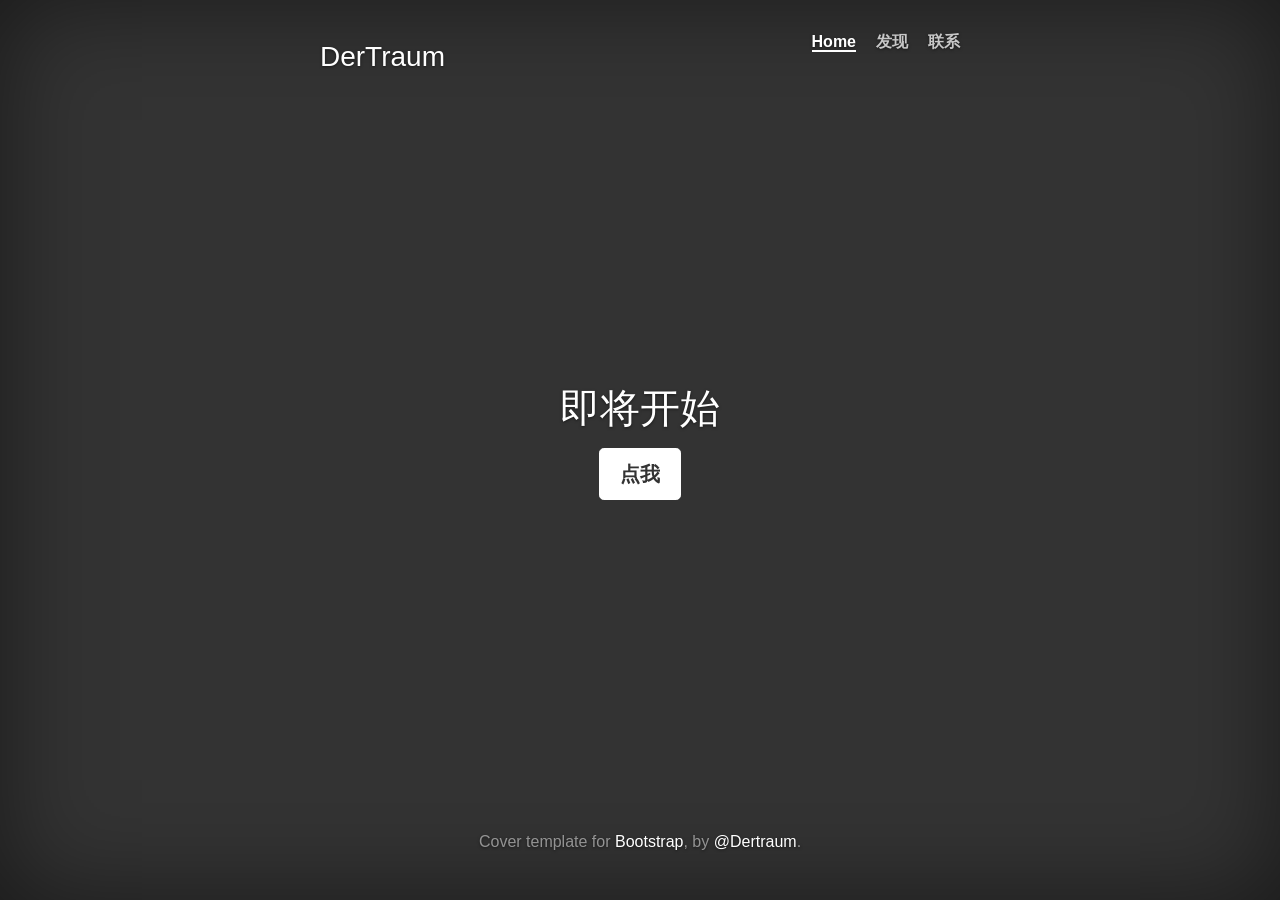
==== web/zl/index.html @ 76d39b71 "Initial commit 第一次上传" ====
<!DOCTYPE html>
<html lang="en">
  <head>
    <meta charset="utf-8">
    <meta http-equiv="X-UA-Compatible" content="IE=edge">
    <meta name="viewport" content="width=device-width, initial-scale=1">
    <!-- The above 3 meta tags *must* come first in the head; any other head content must come *after* these tags -->
    <meta name="description" content="">
    <meta name="author" content="">
    <link rel="icon" href="static/Portsmouth.ico">

    <title>Cover Template for Bootstrap</title>

    <!-- Bootstrap core CSS -->
    <link href="css/bootstrap.min.css" rel="stylesheet">

    <!-- Custom styles for this template -->
    <link href="css/cover.css" rel="stylesheet">

  </head>

  <body>

    <div class="site-wrapper">

      <div class="site-wrapper-inner">

        <div class="cover-container">

          <div class="masthead clearfix">
            <div class="inner">
              <h3 class="masthead-brand">DerTraum</h3>
              <nav>
                <ul class="nav masthead-nav">
                  <li class="active"><a href="#">Home</a></li>
                  <li><a href="#">发现</a></li>
                  <li><a href="#">联系</a></li>
                </ul>
              </nav>
            </div>
          </div>

          <div class="inner cover">
            <h1 class="cover-heading" id="clicktitle">即将开始</h1>
            <p class="lead" id="clickword"></p>
            <p class="lead">
              <a href="javasricpt:;" id="clickme" class="btn btn-lg btn-default">点我</a>
            </p>
          </div>

          <div class="mastfoot">
            <div class="inner">
              <p>Cover template for <a href="http://getbootstrap.com">Bootstrap</a>, by <a href="http://dertraum.cn">@Dertraum</a>.</p>
            </div>
          </div>

        </div>

      </div>

    </div>

    <!-- Bootstrap core JavaScript
    ================================================== -->
    <!-- Placed at the end of the document so the pages load faster -->
    <script src="js/jquery-3.2.1.min.js"></script>
    <script src="js/bootstrap.min.js"></script>
    <!-- IE10 viewport hack for Surface/desktop Windows 8 bug -->
      <script>

      </script>
  </body>
</html>
---- web/zl/css/cover.css ----
/*
 * Globals
 */

/* Links */
a,
a:focus,
a:hover {
  color: #fff;
}

/* Custom default button */
.btn-default,
.btn-default:hover,
.btn-default:focus {
  color: #333;
  text-shadow: none; /* Prevent inheritance from `body` */
  background-color: #fff;
  border: 1px solid #fff;
}


/*
 * Base structure
 */

html,
body {
  height: 100%;
  background-color: #333;
}
body {
  color: #fff;
  text-align: center;
  text-shadow: 0 1px 3px rgba(0,0,0,.5);
}

/* Extra markup and styles for table-esque vertical and horizontal centering */
.site-wrapper {
  display: table;
  width: 100%;
  height: 100%; /* For at least Firefox */
  min-height: 100%;
  -webkit-box-shadow: inset 0 0 100px rgba(0,0,0,.5);
          box-shadow: inset 0 0 100px rgba(0,0,0,.5);
}
.site-wrapper-inner {
  display: table-cell;
  vertical-align: top;
}
.cover-container {
  margin-right: auto;
  margin-left: auto;
}

/* Padding for spacing */
.inner {
  padding: 30px;
}


/*
 * Header
 */
.masthead-brand {
  margin-top: 10px;
  margin-bottom: 10px;
}

.masthead-nav > li {
  display: inline-block;
}
.masthead-nav > li + li {
  margin-left: 20px;
}
.masthead-nav > li > a {
  padding-right: 0;
  padding-left: 0;
  font-size: 16px;
  font-weight: bold;
  color: #fff; /* IE8 proofing */
  color: rgba(255,255,255,.75);
  border-bottom: 2px solid transparent;
}
.masthead-nav > li > a:hover,
.masthead-nav > li > a:focus {
  background-color: transparent;
  border-bottom-color: #a9a9a9;
  border-bottom-color: rgba(255,255,255,.25);
}
.masthead-nav > .active > a,
.masthead-nav > .active > a:hover,
.masthead-nav > .active > a:focus {
  color: #fff;
  border-bottom-color: #fff;
}

@media (min-width: 768px) {
  .masthead-brand {
    float: left;
  }
  .masthead-nav {
    float: right;
  }
}


/*
 * Cover
 */

.cover {
  padding: 0 20px;
}
.cover .btn-lg {
  padding: 10px 20px;
  font-weight: bold;
}


/*
 * Footer
 */

.mastfoot {
  color: #999; /* IE8 proofing */
  color: rgba(255,255,255,.5);
}


/*
 * Affix and center
 */

@media (min-width: 768px) {
  /* Pull out the header and footer */
  .masthead {
    position: fixed;
    top: 0;
  }
  .mastfoot {
    position: fixed;
    bottom: 0;
  }
  /* Start the vertical centering */
  .site-wrapper-inner {
    vertical-align: middle;
  }
  /* Handle the widths */
  .masthead,
  .mastfoot,
  .cover-container {
    width: 100%; /* Must be percentage or pixels for horizontal alignment */
  }
}

@media (min-width: 992px) {
  .masthead,
  .mastfoot,
  .cover-container {
    width: 700px;
  }
}
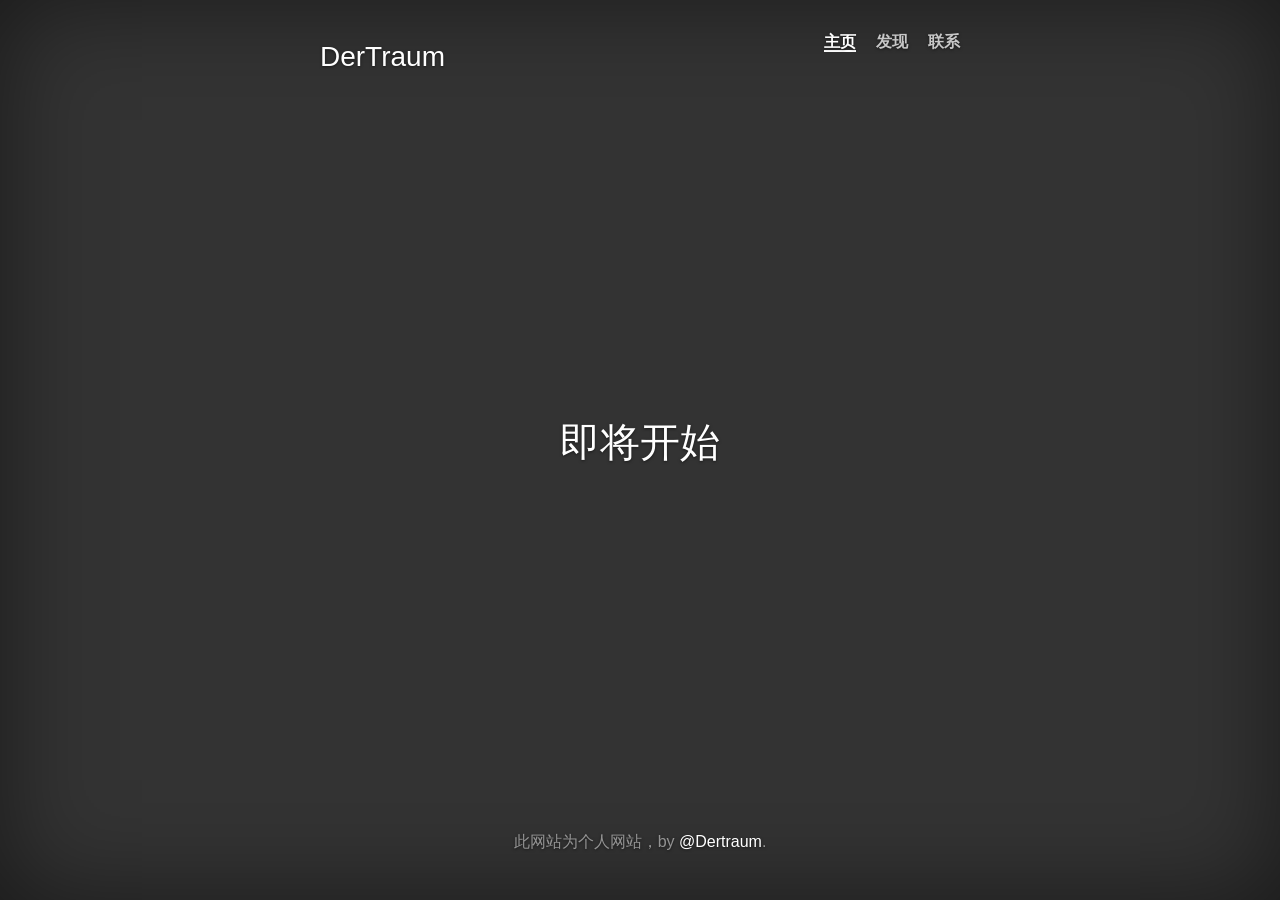
==== commit 79e8938f: "首页 首页改变。  Co-Authored-By: Dong LIU <liu.dong66@gmail.com>" ====
--- a/web/zl/index.html
+++ b/web/zl/index.html
@@ -9,7 +9,7 @@
     <meta name="author" content="">
     <link rel="icon" href="static/Portsmouth.ico">
 
-    <title>Cover Template for Bootstrap</title>
+    <title>DerTraum</title>
 
     <!-- Bootstrap core CSS -->
     <link href="css/bootstrap.min.css" rel="stylesheet">
@@ -32,7 +32,7 @@
               <h3 class="masthead-brand">DerTraum</h3>
               <nav>
                 <ul class="nav masthead-nav">
-                  <li class="active"><a href="#">Home</a></li>
+                  <li class="active"><a href="#">主页</a></li>
                   <li><a href="#">发现</a></li>
                   <li><a href="#">联系</a></li>
                 </ul>
@@ -43,14 +43,14 @@
           <div class="inner cover">
             <h1 class="cover-heading" id="clicktitle">即将开始</h1>
             <p class="lead" id="clickword"></p>
-            <p class="lead">
-              <a href="javasricpt:;" id="clickme" class="btn btn-lg btn-default">点我</a>
-            </p>
+            <!--<p class="lead">-->
+              <!--<a href="javasricpt:;" id="clickme" class="btn btn-lg btn-default">点我</a>-->
+            <!--</p>-->
           </div>
 
           <div class="mastfoot">
             <div class="inner">
-              <p>Cover template for <a href="http://getbootstrap.com">Bootstrap</a>, by <a href="http://dertraum.cn">@Dertraum</a>.</p>
+              <p>此网站为个人网站，by <a href="http://dertraum.cn">@Dertraum</a>.</p>
             </div>
           </div>
 
